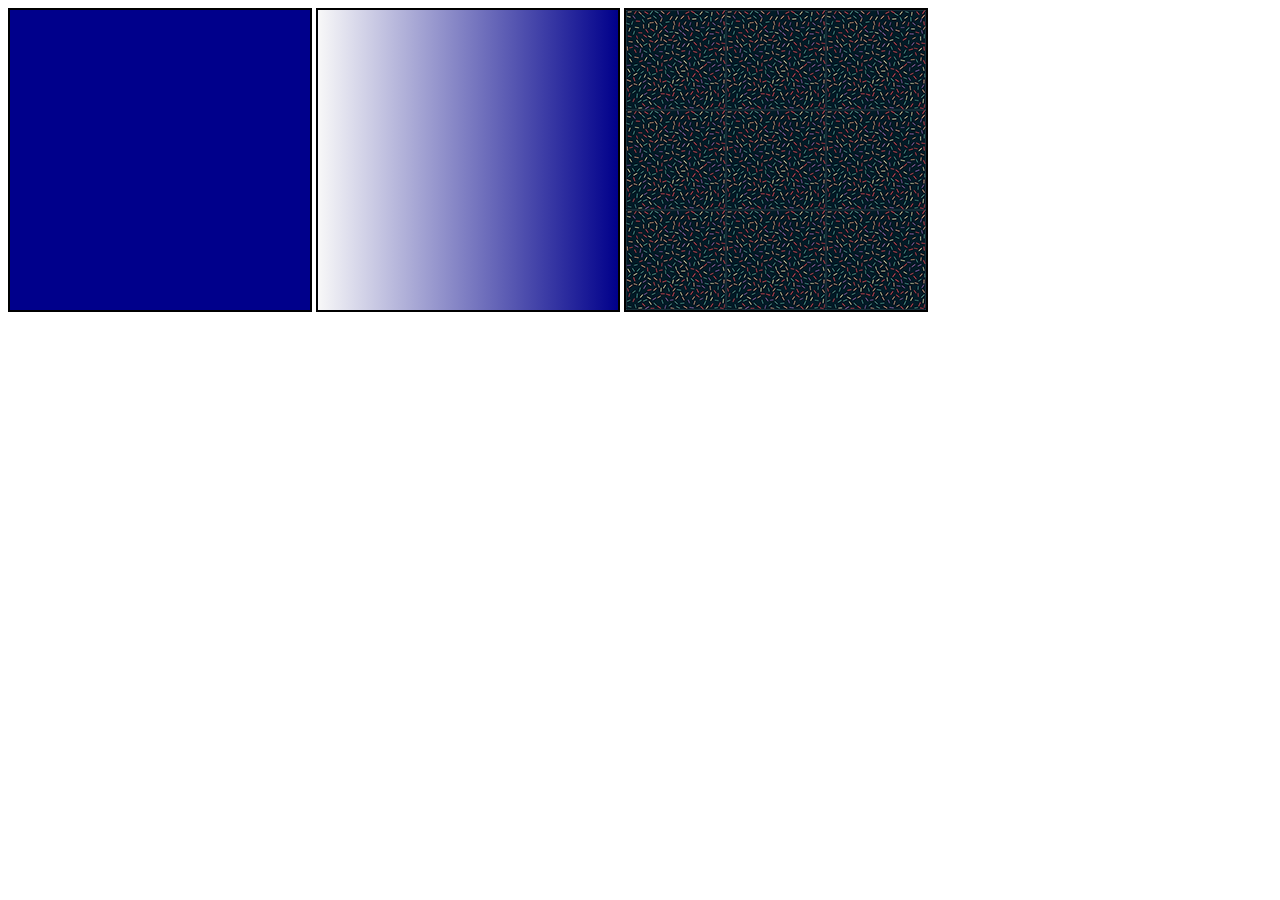
==== exercicio/exercicio22/funto001.html @ 6051c86b "atualizando o fundo" ====
<!DOCTYPE html>
<html lang="pt-br">
<head>
    <meta charset="UTF-8">
    <meta name="viewport" content="width=device-width, initial-scale=1.0">
    <title>Document</title>
    <style>
        div.quadrado {
            display: inline-block; /*lado a lado*/
            border: 2px solid black;
            border-radius: 2px black;
            background-color: lightgreen;
            width: 300px;
            height: 300px;
        }

        div#q1 {
            background-color: darkblue;
        }

        div#q2 {
           background-image: linear-gradient(to left, darkblue, rgb(248, 248, 248)); 
        } 

        div#q3 {
            background-image: url('imagens/pattern001.png');
        }

        /**/
    </style>
</head>
<body>
    <div class="quadrado" id="q1"></div>
    <div class="quadrado" id="q2"></div>
    <div class="quadrado" id="q3"></div>
</body>
</html>
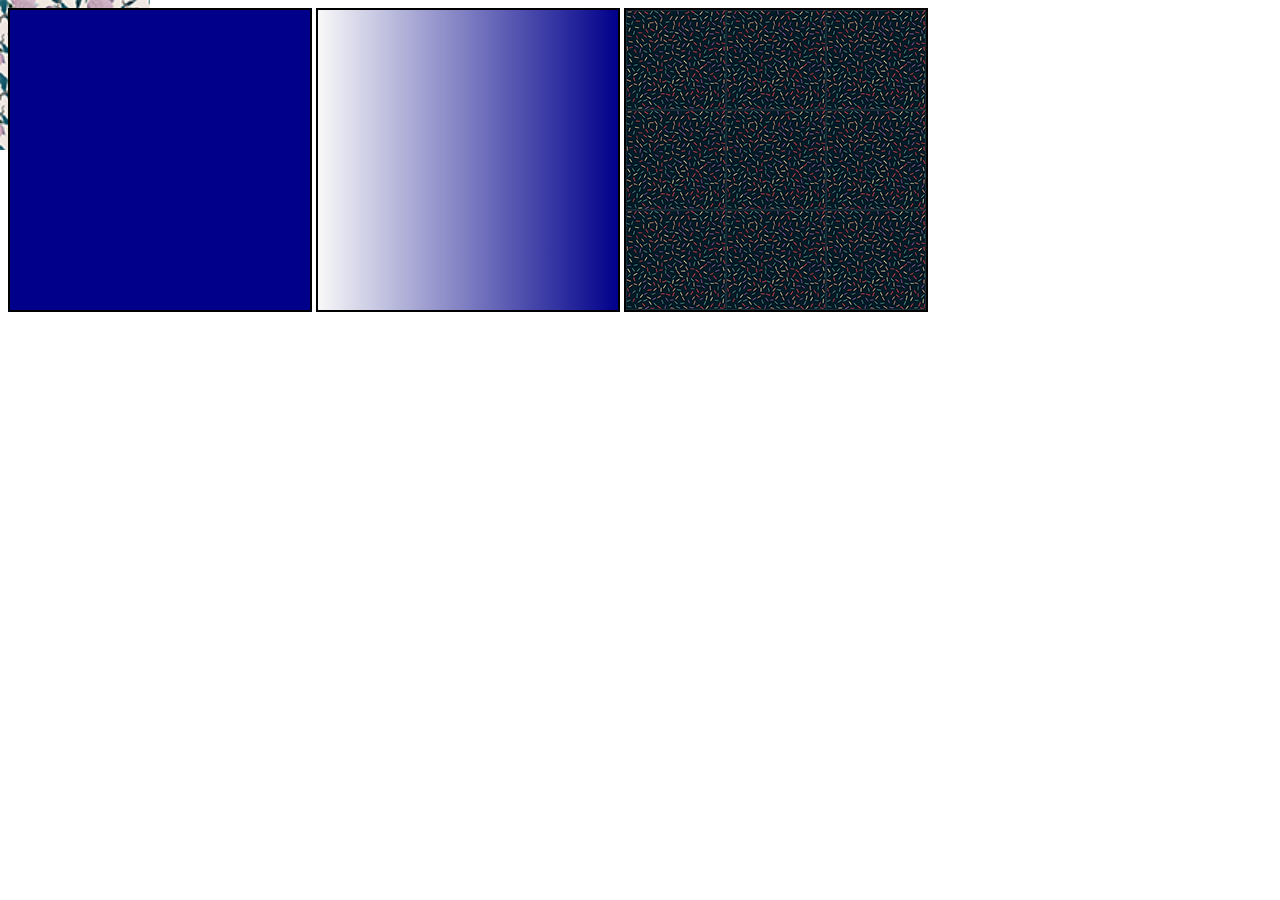
==== commit 74bb5826: "cordel" ====
--- a/exercicio/exercicio22/funto001.html
+++ b/exercicio/exercicio22/funto001.html
@@ -26,6 +26,12 @@
             background-image: url('imagens/pattern001.png');
         }
 
+        body { /* background */
+            background-image: url(./imagens/pattern003.png);
+            background-size: 150px 150px;
+            background-repeat: no-repeat;
+        }
+
         /**/
     </style>
 </head>
